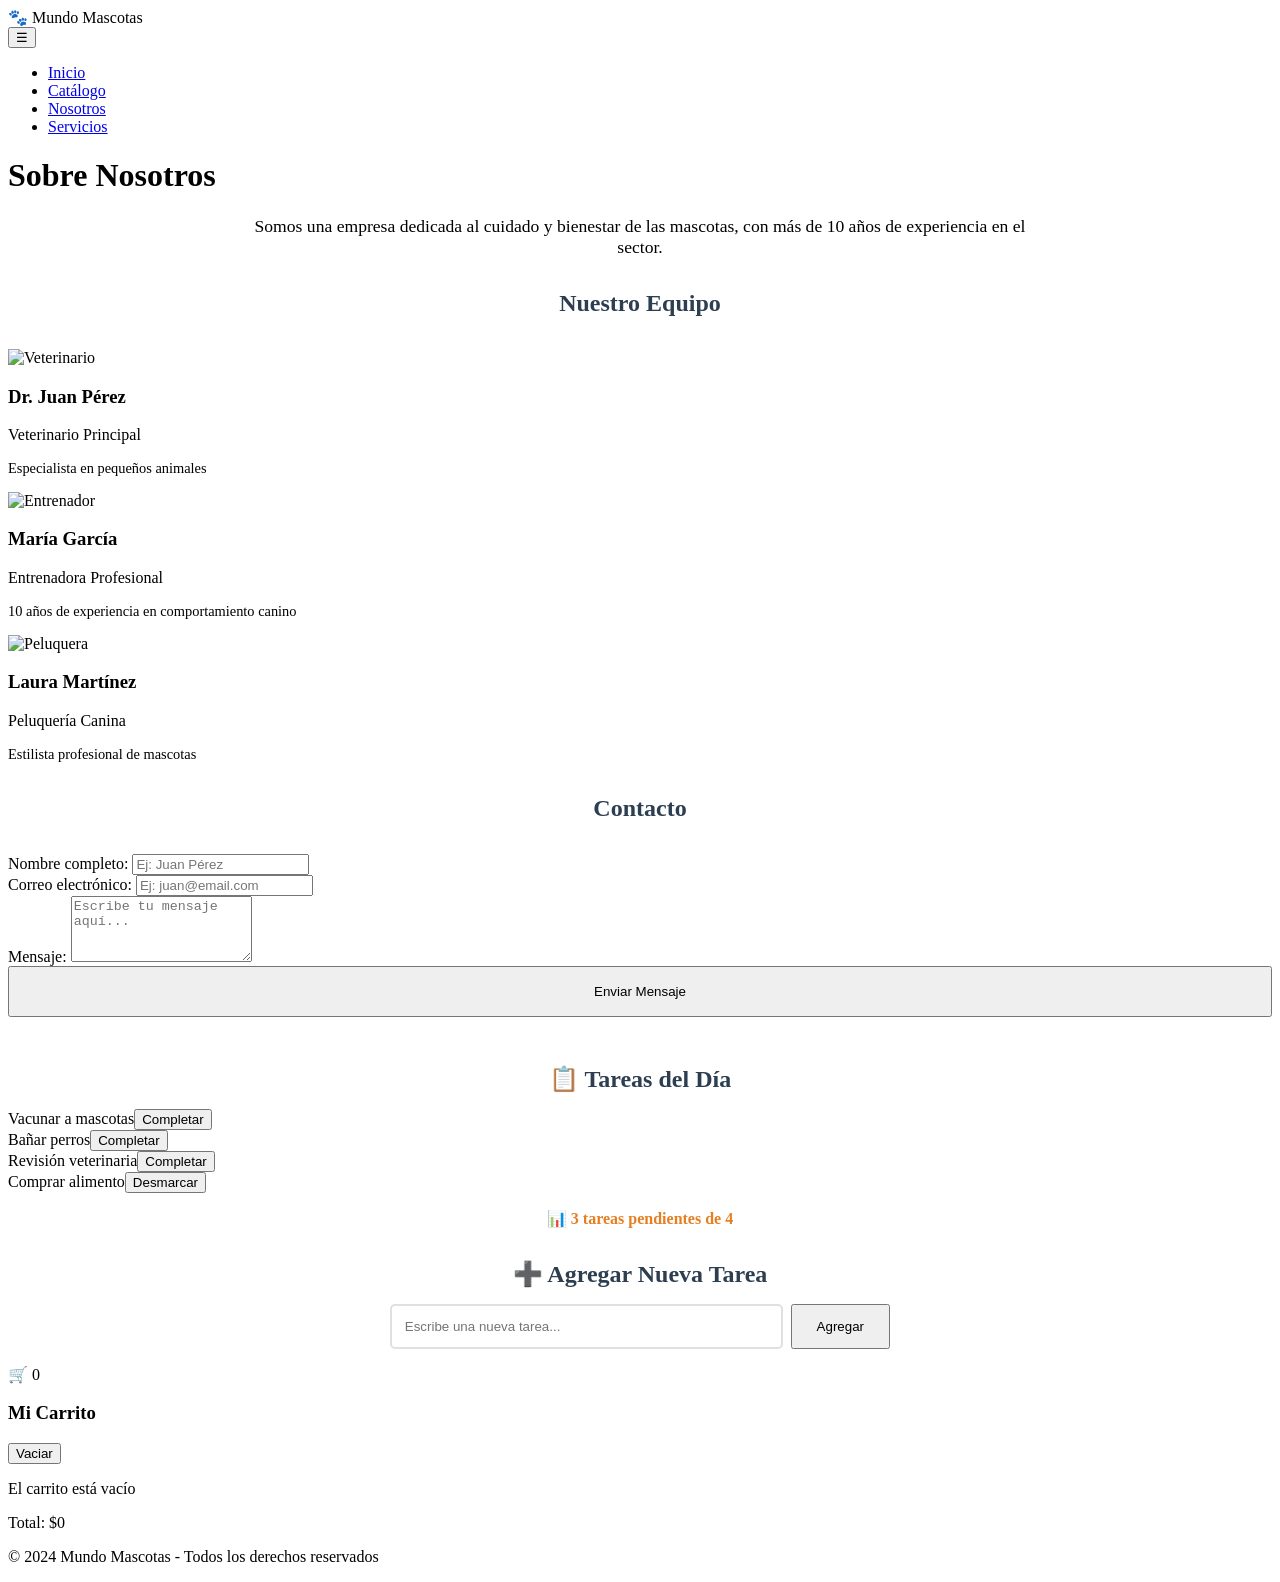
==== Pages/nosotros.html @ b8a315d5 "Initial commit" ====
<!DOCTYPE html>
<html lang="es">
<head>
    <meta charset="UTF-8">
    <meta name="viewport" content="width=device-width, initial-scale=1.0">
    <title>Nosotros - Mundo Mascotas</title>
    <link rel="stylesheet" href="../styles/style.css">
</head>
<body>
    <header>
        <nav>
            <div class="logo">🐾 Mundo Mascotas</div>
            <button class="menu-toggle" id="menuToggle">☰</button>
            <ul class="nav-links" id="navLinks">
                <li><a href="../index.html">Inicio</a></li>
                <li><a href="inicio.html">Catálogo</a></li>
                <li><a href="nosotros.html" class="active">Nosotros</a></li>
                <li><a href="servicios.html">Servicios</a></li>
            </ul>
        </nav>
    </header>

    <main>
        <div class="about-section">
            <h1 class="page-title">Sobre Nosotros</h1>
            <p style="font-size: 1.1rem; text-align: center; max-width: 800px; margin: 0 auto 2rem;">Somos una empresa dedicada al cuidado y bienestar de las mascotas, con más de 10 años de experiencia en el sector.</p>
            
            <h2 style="text-align: center; color: #2c3e50; margin: 2rem 0;">Nuestro Equipo</h2>
            <div class="team-grid">
                <div class="team-member">
                    <img src="https://images.unsplash.com/photo-1573496359142-b8d87734a5a2?w=300" alt="Veterinario">
                    <h3>Dr. Juan Pérez</h3>
                    <p>Veterinario Principal</p>
                    <p style="font-size: 0.9rem; margin-top: 0.5rem;">Especialista en pequeños animales</p>
                </div>
                <div class="team-member">
                    <img src="https://images.unsplash.com/photo-1573497019940-1c28c88b4f3e?w=300" alt="Entrenador">
                    <h3>María García</h3>
                    <p>Entrenadora Profesional</p>
                    <p style="font-size: 0.9rem; margin-top: 0.5rem;">10 años de experiencia en comportamiento canino</p>
                </div>
                <div class="team-member">
                    <img src="https://images.unsplash.com/photo-1580489944761-15a19d654956?w=300" alt="Peluquera">
                    <h3>Laura Martínez</h3>
                    <p>Peluquería Canina</p>
                    <p style="font-size: 0.9rem; margin-top: 0.5rem;">Estilista profesional de mascotas</p>
                </div>
            </div>

            <h2 style="text-align: center; color: #2c3e50; margin: 2rem 0;">Contacto</h2>
            <form id="contactForm" class="form-container">
                <div class="form-group">
                    <label for="nombre">Nombre completo:</label>
                    <input type="text" id="nombre" name="nombre" placeholder="Ej: Juan Pérez">
                    <div class="error-message" id="error-nombre"></div>
                </div>
                <div class="form-group">
                    <label for="email">Correo electrónico:</label>
                    <input type="email" id="email" name="email" placeholder="Ej: juan@email.com">
                    <div class="error-message" id="error-email"></div>
                </div>
                <div class="form-group">
                    <label for="mensaje">Mensaje:</label>
                    <textarea id="mensaje" name="mensaje" rows="4" placeholder="Escribe tu mensaje aquí..."></textarea>
                    <div class="error-message" id="error-mensaje"></div>
                </div>
                <button type="submit" class="btn" style="width: 100%; padding: 1rem;">Enviar Mensaje</button>
            </form>

            <!-- Sección de Tareas Pendientes (nueva funcionalidad DOM) -->
            <h2 style="text-align: center; color: #2c3e50; margin: 3rem 0 1rem;">📋 Tareas del Día</h2>
            <div id="lista-tareas-pendientes" style="margin: 1rem 0;"></div>
            <div id="contador-tareas" style="text-align: center; color: #e67e22; font-weight: bold; margin-bottom: 2rem;"></div>

            <!-- Creador de Tareas Dinámicas (createElement) -->
            <h2 style="text-align: center; color: #2c3e50; margin: 2rem 0 1rem;">➕ Agregar Nueva Tarea</h2>
            <form id="form-crear-tarea" style="max-width: 500px; margin: 0 auto;">
                <div style="display: flex; gap: 0.5rem;">
                    <input type="text" id="input-nueva-tarea" placeholder="Escribe una nueva tarea..." style="flex: 1; padding: 0.8rem; border: 2px solid #e0e0e0; border-radius: 5px;">
                    <button type="submit" class="btn" style="padding: 0.8rem 1.5rem;">Agregar</button>
                </div>
            </form>
            <ul id="lista-tareas-creadas" class="lista-tareas-dom" style="max-width: 500px; margin: 1rem auto;"></ul>
            <div id="contador-tareas-creadas" style="text-align: right; max-width: 500px; margin: 0 auto; color: #666;"></div>
        </div>
    </main>

    <!-- Carrito Flotante -->
    <div class="cart-icon-container">
        <div class="cart-icon" onclick="toggleCarritoFlotante()">
            <span>🛒</span>
            <span class="cart-count" id="cart-count">0</span>
        </div>
        <div class="cart-dropdown" id="cart-dropdown">
            <div class="cart-header">
                <h3>Mi Carrito</h3>
                <button class="btn-vaciar" onclick="vaciarCarrito()">Vaciar</button>
            </div>
            <div class="cart-items-flotante" id="cart-items-flotante">
                <p class="cart-empty">El carrito está vacío</p>
            </div>
            <div class="cart-footer">
                Total: <span id="cart-total-flotante">$0</span>
            </div>
        </div>
    </div>

    <footer>
        <p>&copy; 2024 Mundo Mascotas - Todos los derechos reservados</p>
    </footer>

    <script src="../scripts/main.js"></script>
    <script src="../scripts/carrito.js"></script>
    <script src="../scripts/validacion.js"></script>
    <script src="../scripts/dom.js"></script>
</body>
</html>
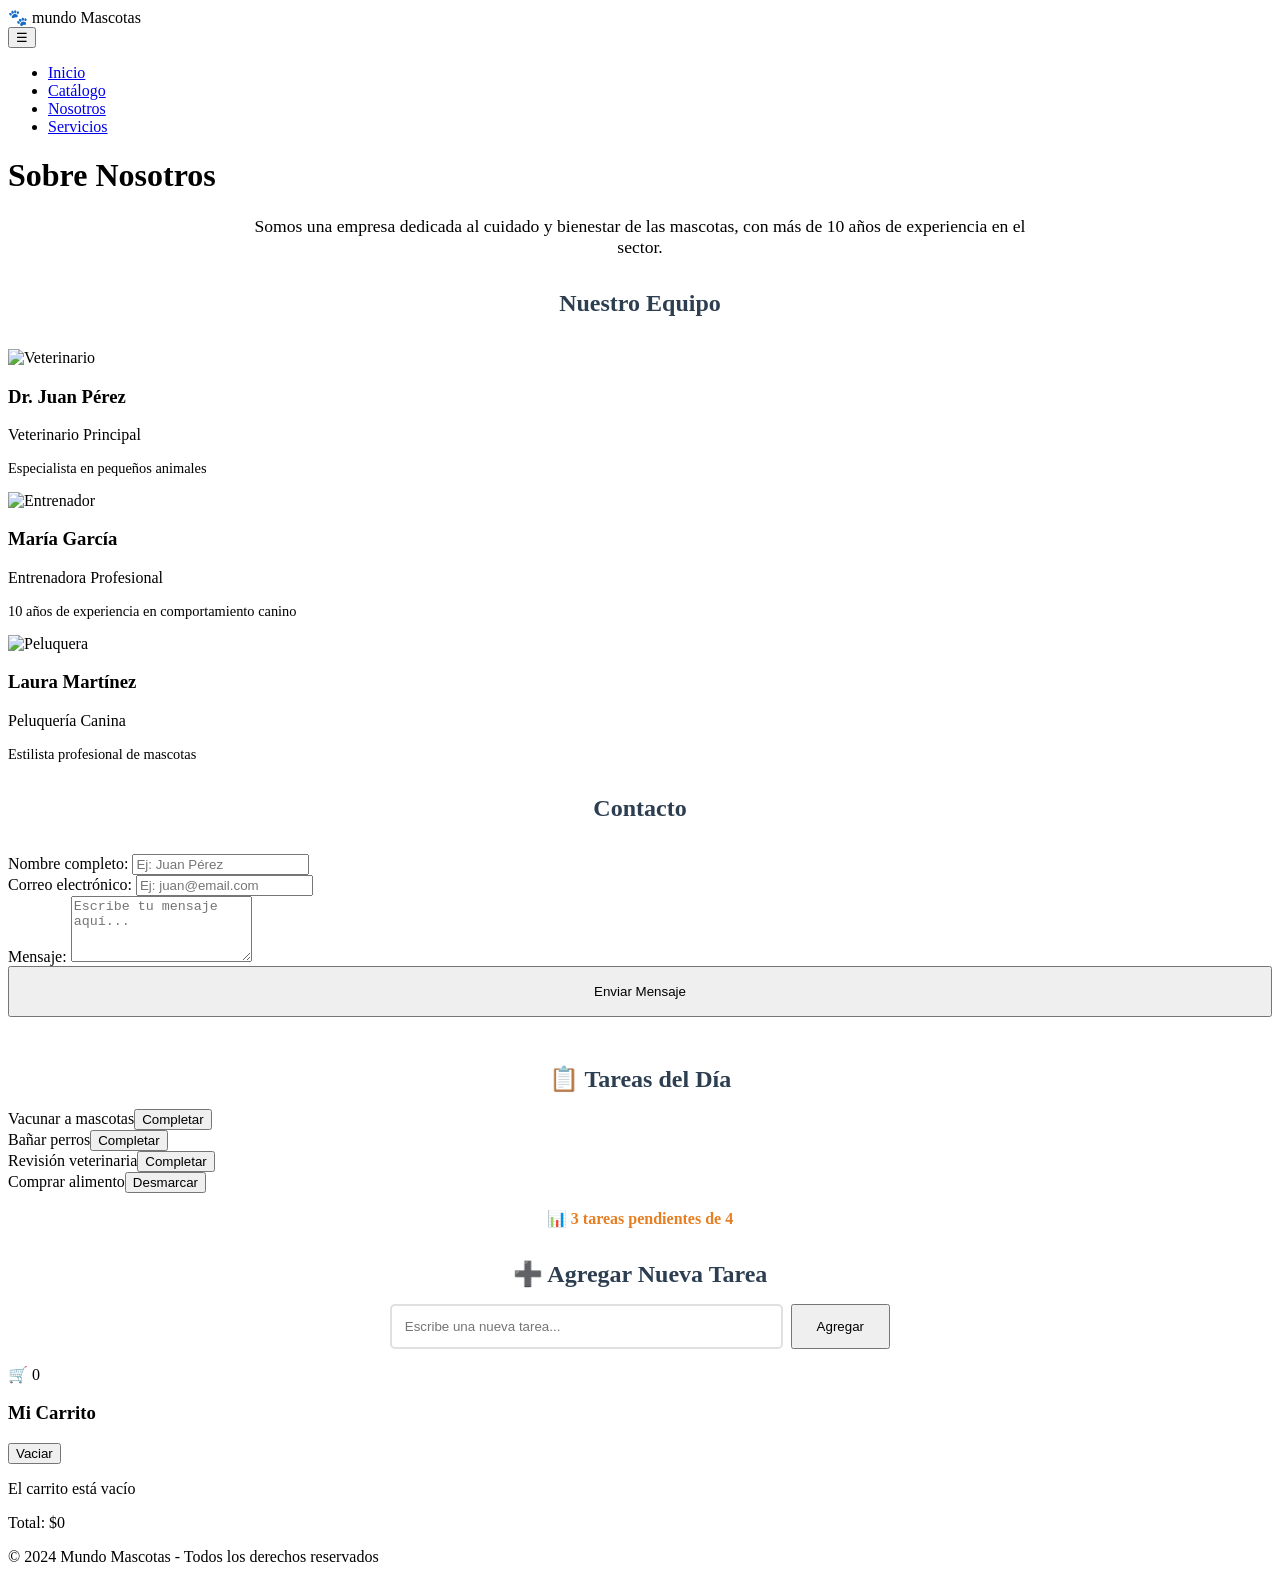
==== commit 47a02290: "Prueba de pullrequest" ====
--- a/Pages/nosotros.html
+++ b/Pages/nosotros.html
@@ -7,9 +7,10 @@
     <link rel="stylesheet" href="../styles/style.css">
 </head>
 <body>
+    
     <header>
         <nav>
-            <div class="logo">🐾 Mundo Mascotas</div>
+            <div class="logo">🐾 mundo Mascotas</div>
             <button class="menu-toggle" id="menuToggle">☰</button>
             <ul class="nav-links" id="navLinks">
                 <li><a href="../index.html">Inicio</a></li>
